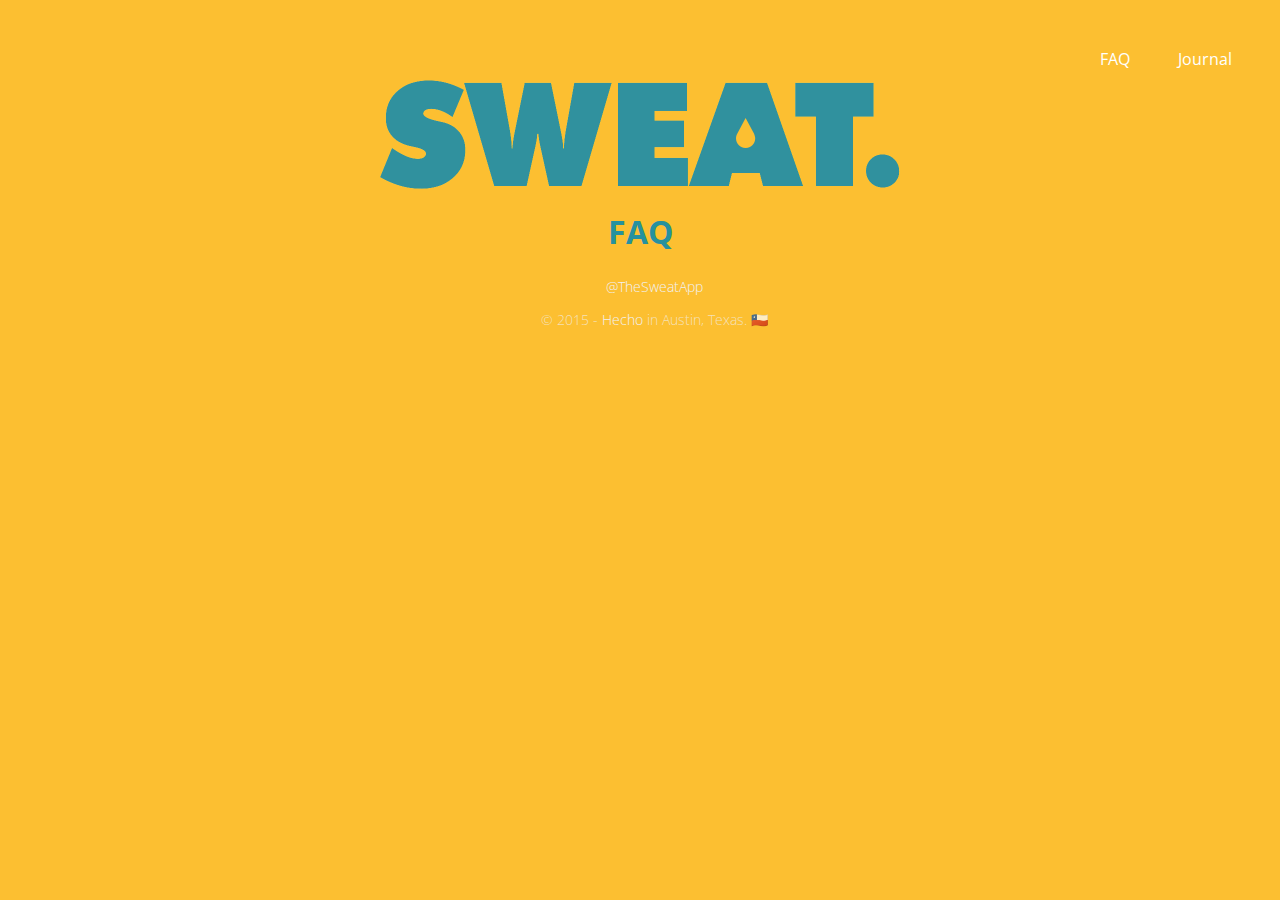
==== faq/index.html @ 28784ae0 "Adds Privacy Policy" ====
<!DOCTYPE html>
<html>

<head>
  <meta charset="utf-8">
  <link rel="stylesheet" href="../css/main.css">
  <link href='https://fonts.googleapis.com/css?family=Open+Sans+Condensed:300,700' rel='stylesheet' type='text/css'>
  <title>SWEAT.</title>


  <!-- Search engines -->
  <link rel="canonical" href="http://keepsweat.in/">
  <meta name="descriptions" content="One drop at a time">
  <meta name="keywords" content="exercise, fitness, app, apple tv, tvos, sweat">

  <!-- Mobile viewport -->
  <meta name="viewport" content="width=device-width, initial-scale=1, user-scalable=no">

  <!-- Google Analytics -->
  <script>
    (function(i, s, o, g, r, a, m) {
      i['GoogleAnalyticsObject'] = r;
      i[r] = i[r] || function() {
        (i[r].q = i[r].q || []).push(arguments)
      }, i[r].l = 1 * new Date();
      a = s.createElement(o),
        m = s.getElementsByTagName(o)[0];
      a.async = 1;
      a.src = g;
      m.parentNode.insertBefore(a, m)
    })(window, document, 'script', '//www.google-analytics.com/analytics.js', 'ga');

    ga('create', 'UA-66653988-3', 'auto');
    ga('send', 'pageview');
  </script>

  <!-- Open Graph -->

  <meta property="og:title" content="SWEAT.">
  <meta property="og:description" content="One drop at a time">
  <meta name="twitter:site" content="@thesweatapp">

  <!-- Favicons -->
  <link rel='shortcut icon' type='image/x-icon' href='favicon.ico?v2' />
  <link rel="apple-touch-icon-precomposed" sizes="72x72" href="images/apple-touch-icon-72x72.png">
  <link rel="apple-touch-icon-precomposed" sizes="120x120" href="images/apple-touch-icon-120x120.png">
  <link rel="apple-touch-icon-precomposed" sizes="152x152" href="images/apple-touch-icon-152x152.png">
</head>

<body id="faq">
  <div id="menu"><a href="/journal">Journal</a><a href="/faq">FAQ</a></div>
  <div id="logo-container"><img id="logo" src='../images/logo@2x.png' width="520" height="109" alt="Sweat"></div>
  <h1>FAQ</h1>
  <h3></h3>
  <p><p>
  <footer>
    <p><a href="http://twitter.com/TheSweatApp">@TheSweatApp</a></p>
    <!-- I know it's not the Texas flag, but it's so close -->
    <p>&copy; 2015 - <a href="http://hecho.io ">Hecho</a> in Austin, Texas. 🇨🇱</p>
  </footer>
</body>
</html>
---- css/main.css ----
head {
  height: 0;
}

body {
  margin: 0;
  background-color: rgb(252, 191, 49);
}

div#menu {
  padding-top: 3em;
}

div#menu a {
  float: right;
  margin-right: 3em;
  color: white;
  text-decoration: none;
  font-family: 'AvenirNext-Regular', 'Open Sans Condensed', 'Helvetica Neue', Helvetica, Helvetica, Arial, sans-serif;
}

div#menu a:hover {
  color: rgb(38, 145, 158);
  text-decoration: none;
  font-family: 'AvenirNext-Regular', 'Open Sans Condensed', 'Helvetica Neue', Helvetica, Helvetica, Arial, sans-serif;
}

div#logo-container {
  padding-top: 2em;
}

img#logo {
  display: block;
  margin-left: auto;
  margin-right: auto;
  max-width: 60%;
  height: auto;
}

p {
  font-family: 'AvenirNext-Regular', 'Open Sans Condensed', 'Helvetica Neue', Helvetica, Helvetica, Arial, sans-serif;
  font-size: 1.5em;
  font-weight: 300;
  color: rgb(38, 145, 158);
  text-align: center;
  margin: 1em;
}

div#pitch-text {
  margin-top: 3em;
  margin-bottom: 5em;
}

div#pitch-text p {
  width: 65%;
  margin-top: 1em;
  margin-left: auto;
  margin-right: auto;
  font-size: 1.25em;
}

img#marketing-image {
  margin-left: auto;
  margin-right: auto;
  display: block;
  max-width: 50%;
}

img#app-store {
  margin-left: auto;
  margin-right: auto;
  display: block;
}

img#press-kit {
  margin-top: 1em;
  margin-left: auto;
  margin-right: auto;
  width: 135px;
  height: 52px;
  display: block;
}

/*  Mail Chimp */

#mc_embed_signup {
  position: relative;
  width: 40%;
  margin: 0 auto;
  padding: 0;
}

#mc_embed_signup label {
  display: none;
}

#mc_embed_signup #mce-EMAIL {
  display: block;
  color: rgb(38, 145, 158);
  border: none;
  width: 100%;
  height: 46px;
  margin-bottom: 0;
  padding: 0;
  border-radius: 40px;
  box-sizing: border-box;
  padding-left: 20px;
  -webkit-appearance: none;
  -webkit-box-shadow: 0 2px 0 rgba(0, 0, 0, 0.15);
  -moz-box-shadow: 0 2px 0 rgba(0, 0, 0, 0.15);
  box-shadow: 0 2px 0 rgba(0, 0, 0, 0.15);
  margin: 2em 0 1em;
  font-family: 'AvenirNext-Regular', 'Open Sans Condensed', 'Helvetica Neue', Helvetica, Helvetica, Arial, sans-serif;
  font-size: 16px;
  font-weight: 700;
}

#mc_embed_signup #mc-embedded-subscribe {
  position: absolute;
  height: 46px;
  width: 60px;
  top: 0px;
  right: 0;
  border-radius: 40px;
  background: #fff url('../images/icon-arrow.png') center center no-repeat;
  border:none;
}

@media only screen and (-moz-min-device-pixel-ratio: 1.5), only screen and (-o-min-device-pixel-ratio: 3/2), only screen and (-webkit-min-device-pixel-ratio: 1.5), only screen and (min-devicepixel-ratio: 1.5), only screen and (min-resolution: 1.5dppx) {
  #mc_embed_signup #mc-embedded-subscribe{
    background: #fff url('../images/icon-arrow@2x.png') center center no-repeat;
    background-size: 50%;
  }
}

#mc_embed_signup #mce-responses {
  display: block;
  color: #756FF1;
}

#mc_embed_signup #mc-embedded-subscribe:hover {
  opacity: .5;
}

#mc_embed_signup input:focus{
  outline: none;
}

#mc_embed_signup div.mce_inline_error {
  display: block;
  color: #fff;
  background: #FF6C6C !important;
  border-radius: 40px;
  line-height: 2em;
}

::-webkit-input-placeholder {
  color: rgba(61, 61, 61, .4);
}
:-moz-placeholder { /* Firefox 18- */
  color: rgba(61, 61, 61, .4);
}

::-moz-placeholder {  /* Firefox 19+ */
  color: rgba(61, 61, 61, .4);
}

:-ms-input-placeholder {
  color: rgba(61, 61, 61, .4);
}

/* Footer */

footer p {
  color: rgba(241, 241, 241, 0.7);
  width: 100%;
  font-size: 14px;
}

footer a {
  color: rgb(241, 241, 241);
  width: 100%;
  font-size: 14px;
  text-decoration: none;
}

/* Mobile */

@media (max-width: 667px) {
  body {
    font-size: 75%;
  }

  #mc_embed_signup {
    position: relative;
    width: 80%;
    margin: 0 auto;
    padding: 0;
  }
}

/* FAQ */

#faq h1 {
  font-family: 'AvenirNext-Light', 'Open Sans Condensed', 'Helvetica Neue', Helvetica, Helvetica, Arial, sans-serif;
  color: rgb(38, 145, 158);
  text-align: center;
}
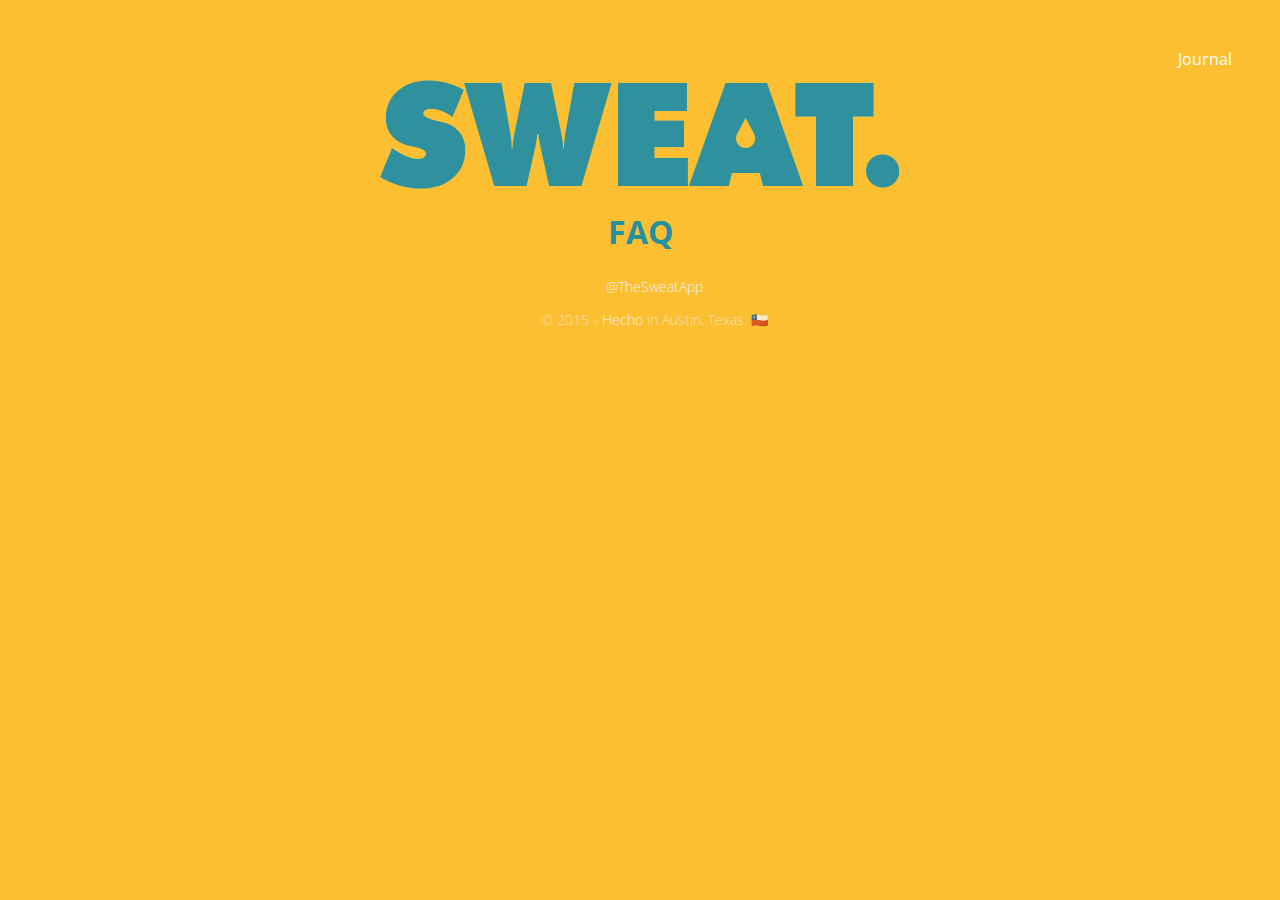
==== commit 0214ea36: "Removes FAQ from more places" ====
--- a/faq/index.html
+++ b/faq/index.html
@@ -48,7 +48,7 @@
 </head>
 
 <body id="faq">
-  <div id="menu"><a href="/journal">Journal</a><a href="/faq">FAQ</a></div>
+  <div id="menu"><a href="/journal">Journal</a></div>
   <div id="logo-container"><img id="logo" src='../images/logo@2x.png' width="520" height="109" alt="Sweat"></div>
   <h1>FAQ</h1>
   <h3></h3>
